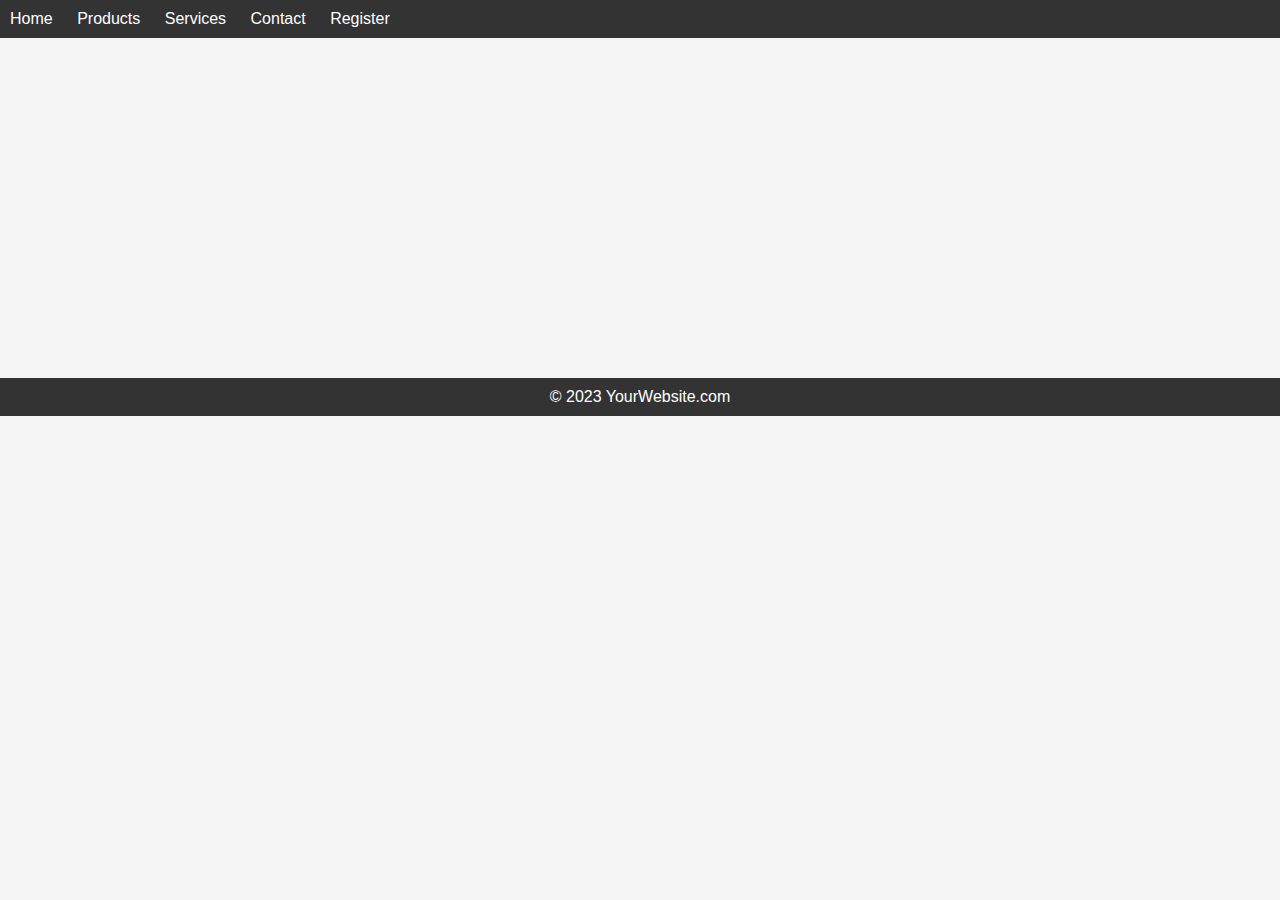
==== index.html @ 54c921b2 "Add files via upload" ====
<!DOCTYPE html>
<html lang="en">
<head>
    <meta charset="UTF-8">
    <meta name="viewport" content="width=device-width, initial-scale=1.0">
    <title>Apple-like Website</title>
    <link rel="stylesheet" href="styles.css">
</head>
<body>
    <header>
        <!-- Apple-like navigation bar with a Register icon -->
        <nav>
            <ul>
                <li><a href="#">Home</a></li>
                <li><a href="#">Products</a></li>
                <li><a href="#">Services</a></li>
                <li><a href="#">Contact</a></li>
                <li><a href="https://www.booking-system.com">Register</a></li>
            </ul>
        </nav>
    </header>

    <main>
        <!-- Apple-like photo section -->
        <section class="photo-section">
            <div class="photo photo1"></div>
            <div class="photo photo2"></div>
            <div class="photo photo3"></div>
            <!-- Add more photos here -->
        </section>
    </main>

    <footer>
        <!-- Footer content -->
        <p>&copy; 2023 YourWebsite.com</p>
    </footer>

    <script src="script.js"></script>
</body>
</html>
---- styles.css ----
/* Reset default margin and padding */
* {
    margin: 0;
    padding: 0;
}

body {
    font-family: Arial, sans-serif;
    background-color: #f5f5f5;
}

header {
    background-color: #333;
    color: #fff;
    padding: 10px;
}

nav {
    display: flex;
    justify-content: space-between;
    align-items: center;
}

nav ul {
    list-style-type: none;
}

nav li {
    display: inline-block;
    margin-right: 20px;
}

nav a {
    text-decoration: none;
    color: #fff;
}

.main {
    max-width: 1200px;
    margin: 0 auto;
    padding: 20px;
}

.photo-section {
    display: grid;
    grid-template-columns: repeat(3, 1fr);
    grid-gap: 20px;
    max-width: 1200px;
    margin: 0 auto;
    padding: 20px;
}

.photo {
    height: 300px;
    background-size: cover;
    background-position: center;
}

.photo1 {
    background-image: url('photo1.jpg');
}

.photo2 {
    background-image: url('photo2.jpg');
}

.photo3 {
    background-image: url('photo3.jpg');
}

footer {
    text-align: center;
    padding: 10px;
    background-color: #333;
    color: #fff;
}
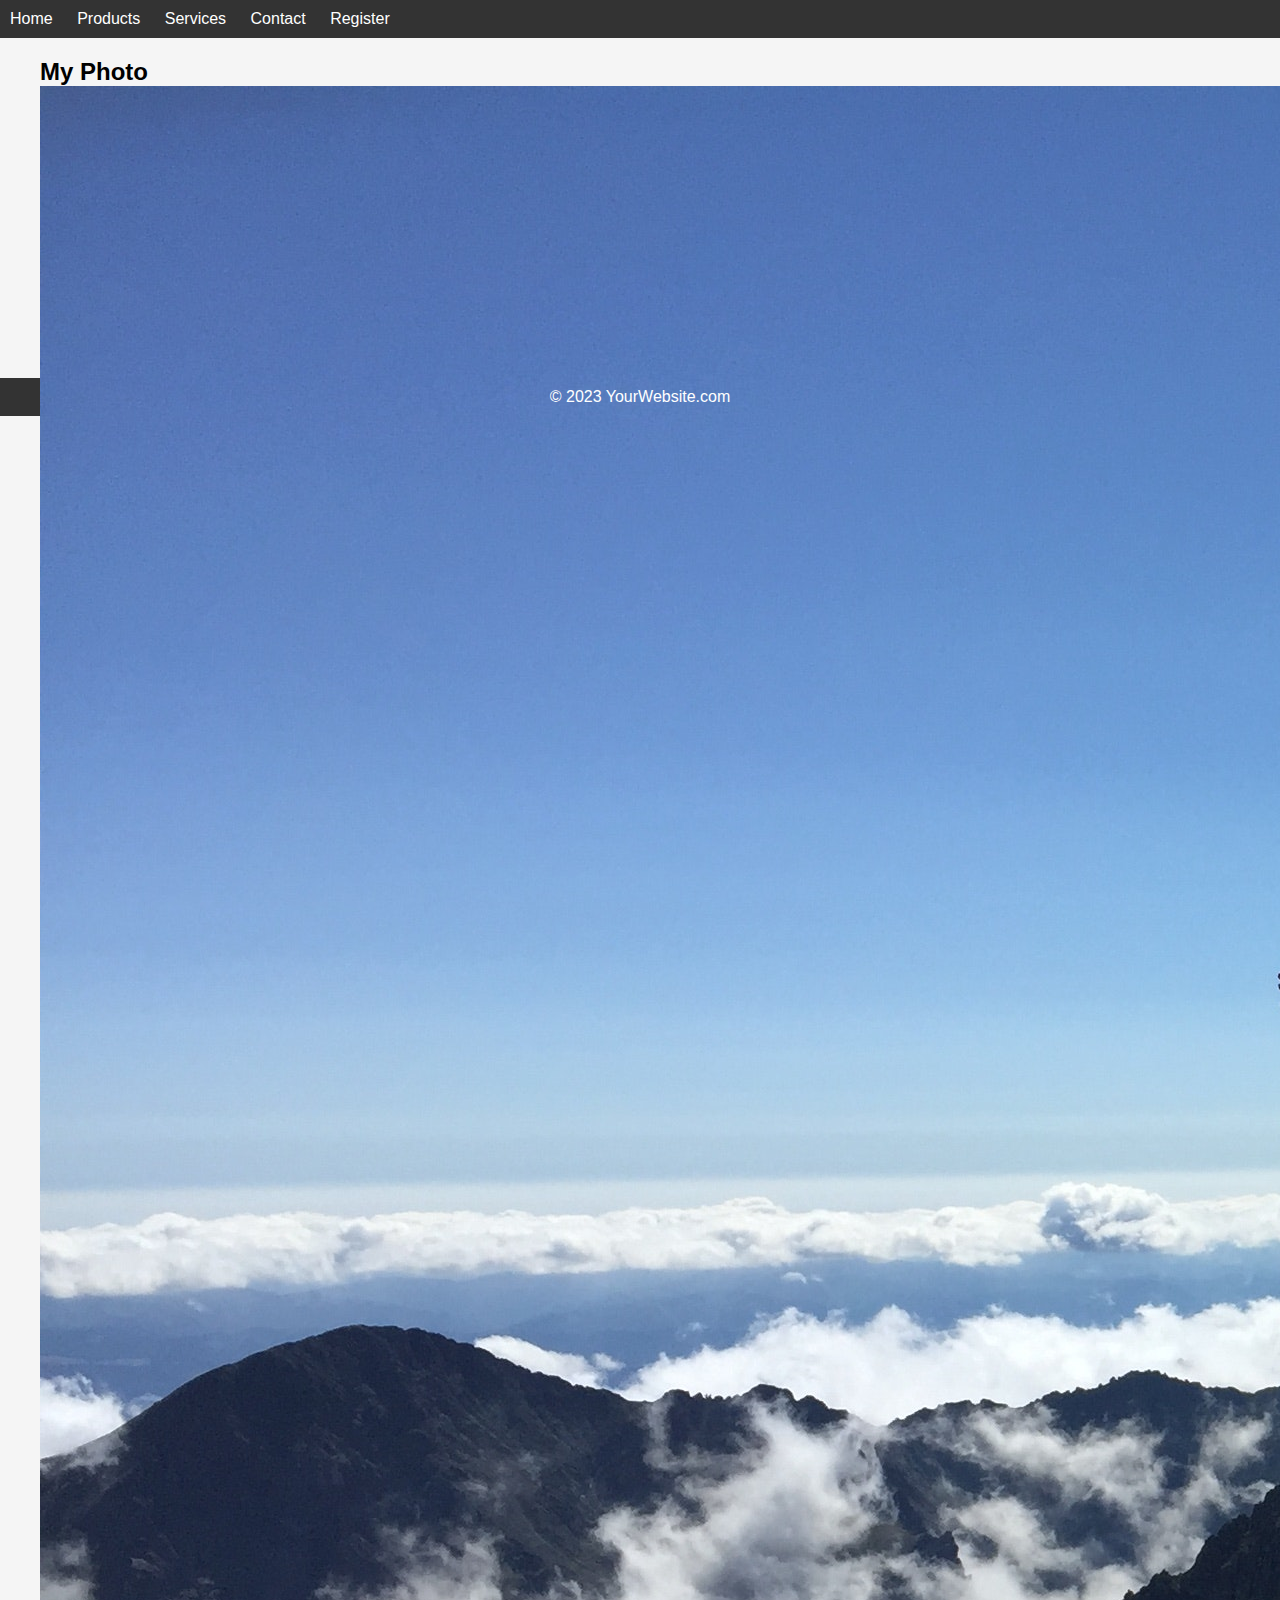
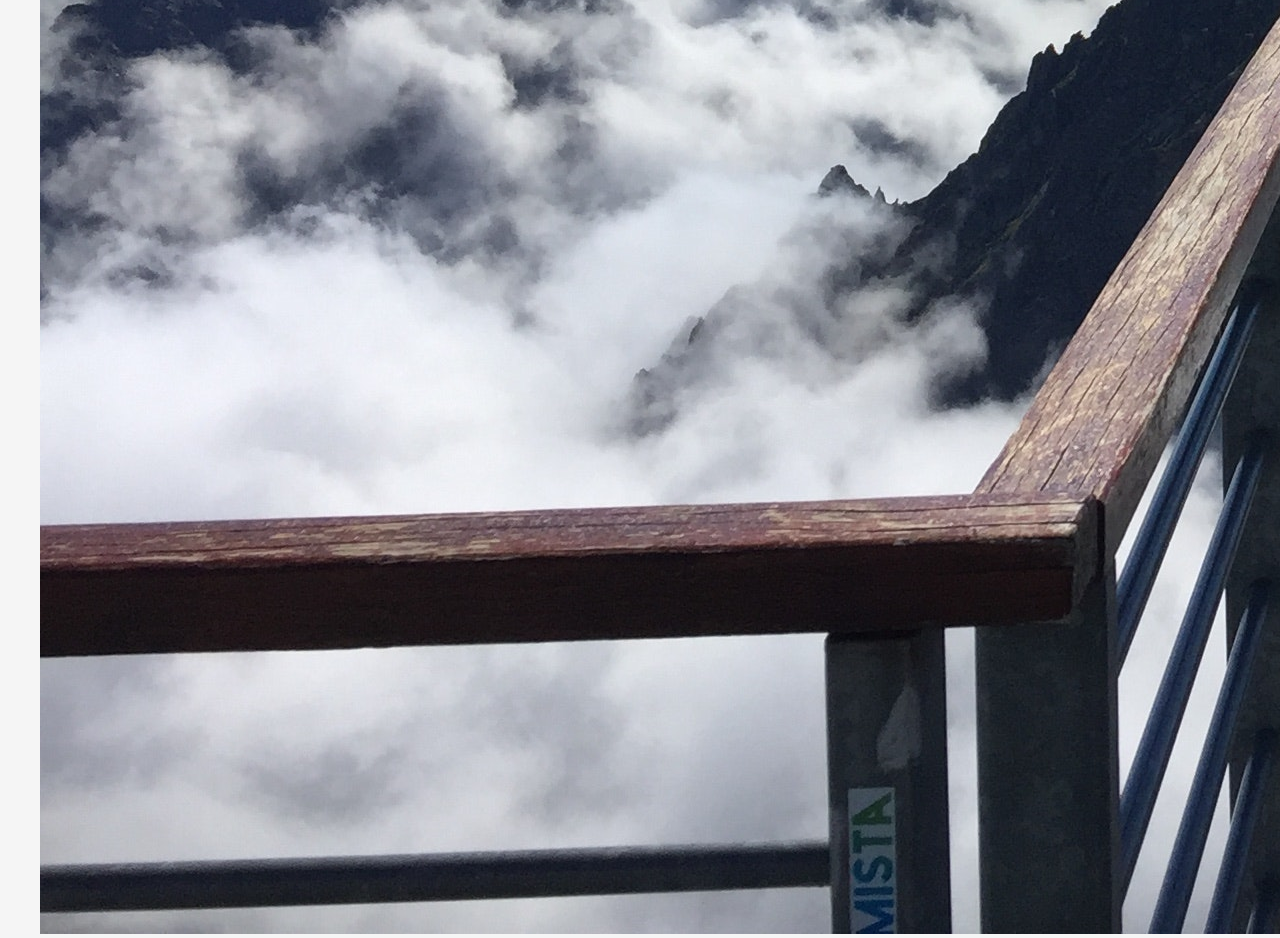
==== commit ffd4e936: "Update index.html" ====
--- a/index.html
+++ b/index.html
@@ -15,7 +15,7 @@
                 <li><a href="#">Products</a></li>
                 <li><a href="#">Services</a></li>
                 <li><a href="#">Contact</a></li>
-                <li><a href="https://www.booking-system.com">Register</a></li>
+                <li><a href="booking.html">Register</a></li>
             </ul>
         </nav>
     </header>
@@ -23,7 +23,10 @@
     <main>
         <!-- Apple-like photo section -->
         <section class="photo-section">
-            <div class="photo photo1"></div>
+            <div class="photo photo1">
+            <h2>My Photo</h2>
+            <img src="pexels-nina-uhlikova-725255.jpg" alt="My Photo">
+        </div>
             <div class="photo photo2"></div>
             <div class="photo photo3"></div>
             <!-- Add more photos here -->
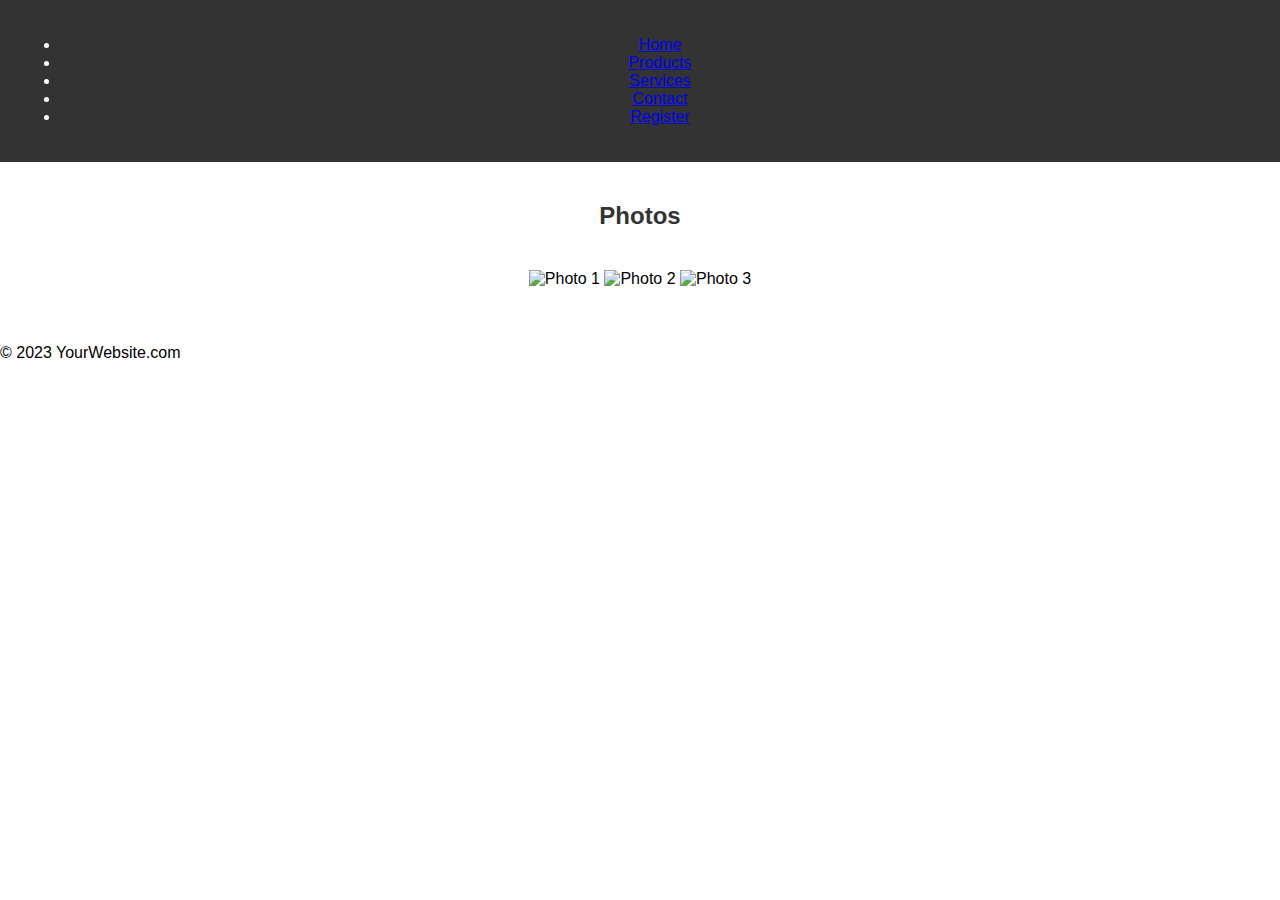
==== commit c8cc3f27: "Update index.html" ====
--- a/index.html
+++ b/index.html
@@ -21,15 +21,14 @@
     </header>
 
     <main>
-        <!-- Apple-like photo section -->
-        <section class="photo-section">
-            <div class="photo photo1">
-            <h2>My Photo</h2>
-            <img src="pexels-nina-uhlikova-725255.jpg" alt="My Photo">
-        </div>
-            <div class="photo photo2"></div>
-            <div class="photo photo3"></div>
-            <!-- Add more photos here -->
+        <section class="photo-gallery">
+            <h2>Photos</h2>
+            <div class="photos">
+                <img src="path/to/photo1.jpg" alt="Photo 1">
+                <img src="path/to/photo2.jpg" alt="Photo 2">
+                <img src="path/to/photo3.jpg" alt="Photo 3">
+                <!-- Add more images as needed -->
+            </div>
         </section>
     </main>
 
--- a/styles.css
+++ b/styles.css
@@ -1,76 +1,30 @@
-/* Reset default margin and padding */
-* {
+body {
+    font-family: Arial, sans-serif;
     margin: 0;
     padding: 0;
-}
-
-body {
-    font-family: Arial, sans-serif;
-    background-color: #f5f5f5;
 }
 
 header {
     background-color: #333;
     color: #fff;
-    padding: 10px;
+    padding: 20px;
+    text-align: center;
 }
 
-nav {
-    display: flex;
-    justify-content: space-between;
-    align-items: center;
-}
-
-nav ul {
-    list-style-type: none;
-}
-
-nav li {
-    display: inline-block;
-    margin-right: 20px;
-}
-
-nav a {
-    text-decoration: none;
-    color: #fff;
-}
-
-.main {
-    max-width: 1200px;
-    margin: 0 auto;
+main {
     padding: 20px;
 }
 
-.photo-section {
-    display: grid;
-    grid-template-columns: repeat(3, 1fr);
-    grid-gap: 20px;
-    max-width: 1200px;
-    margin: 0 auto;
-    padding: 20px;
+section {
+    text-align: center;
 }
 
-.photo {
-    height: 300px;
-    background-size: cover;
-    background-position: center;
+h2 {
+    color: #333;
 }
 
-.photo1 {
-    background-image: url('photo1.jpg');
+img {
+    max-width: 100%;
+    height: auto;
+    margin: 20px 0;
 }
-
-.photo2 {
-    background-image: url('photo2.jpg');
-}
-
-.photo3 {
-    background-image: url('photo3.jpg');
-}
-
-footer {
-    text-align: center;
-    padding: 10px;
-    background-color: #333;
-    color: #fff;
-}
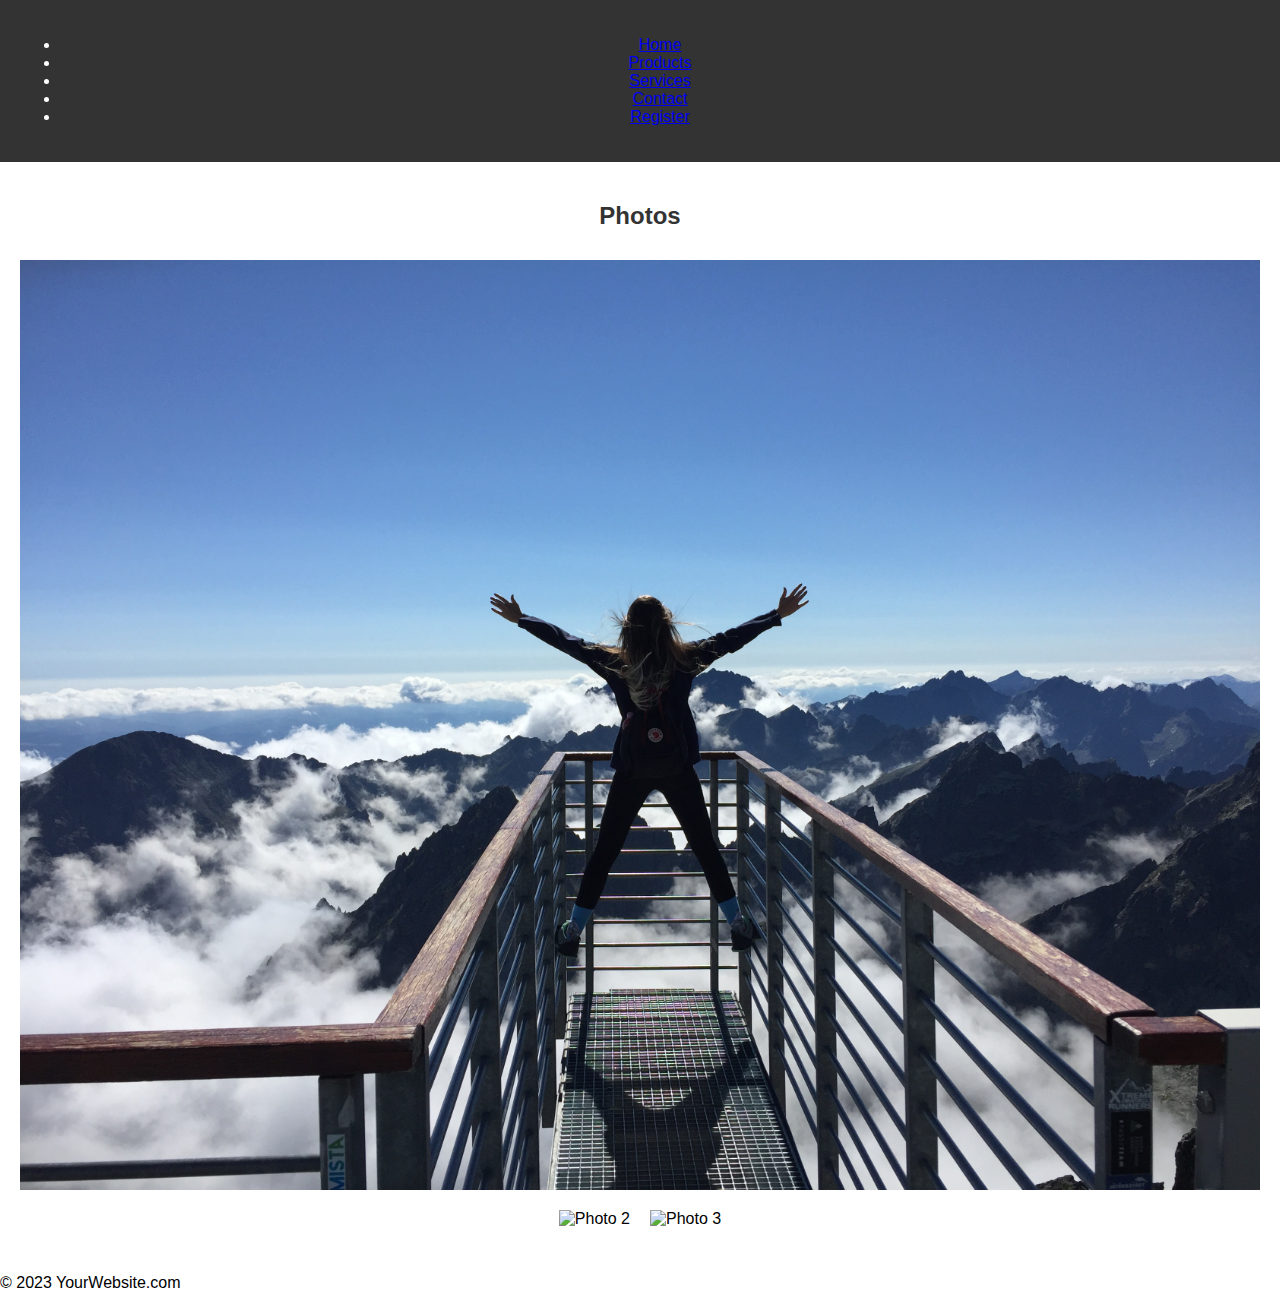
==== commit 4fd5529e: "Update index.html" ====
--- a/index.html
+++ b/index.html
@@ -24,7 +24,7 @@
         <section class="photo-gallery">
             <h2>Photos</h2>
             <div class="photos">
-                <img src="path/to/photo1.jpg" alt="Photo 1">
+                <img src="pexels-nina-uhlikova-725255.jpg" alt="Photo 1">
                 <img src="path/to/photo2.jpg" alt="Photo 2">
                 <img src="path/to/photo3.jpg" alt="Photo 3">
                 <!-- Add more images as needed -->
--- a/styles.css
+++ b/styles.css
@@ -15,7 +15,7 @@
     padding: 20px;
 }
 
-section {
+section.photo-gallery {
     text-align: center;
 }
 
@@ -23,8 +23,15 @@
     color: #333;
 }
 
+.photos {
+    display: flex;
+    flex-wrap: wrap;
+    justify-content: center;
+    margin-top: 20px;
+}
+
 img {
     max-width: 100%;
     height: auto;
-    margin: 20px 0;
+    margin: 10px;
 }
